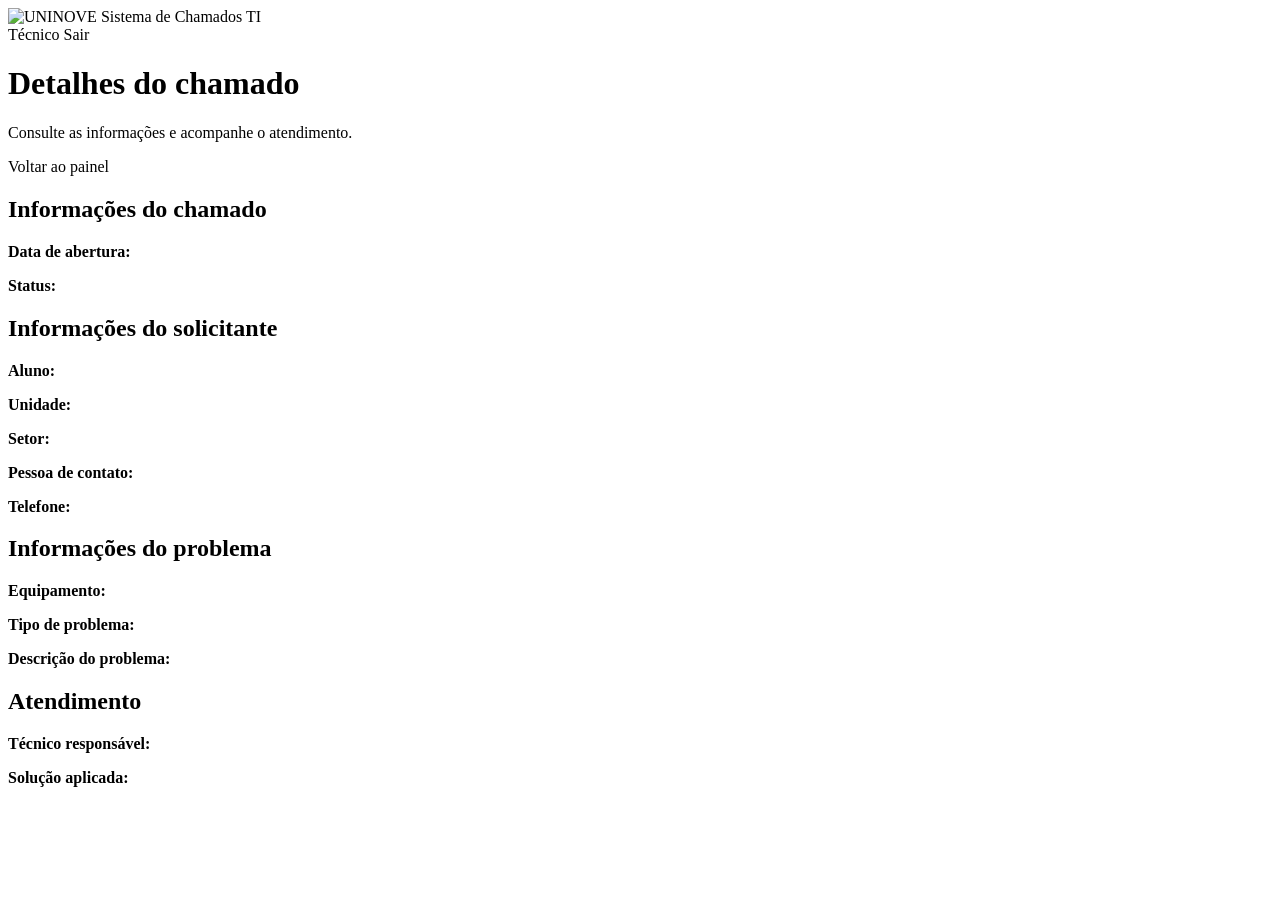
==== src/main/resources/templates/detalhes-chamado.html @ 711eba7f "Implementa visualizacao dos detalhes do chamado pelo tecnico" ====
<!DOCTYPE html>
<html lang="pt-br" xmlns:th="http://www.thymeleaf.org">
<head>
    <meta charset="UTF-8">
    <meta name="viewport" content="width=device-width, initial-scale=1.0">
    <title>Detalhes do Chamado - UNINOVE</title>
    <link rel="stylesheet" th:href="@{/css/painel.css}">
</head>
<body>

<header class="cabecalho">
    <div class="marca">
        <img th:src="@{/images/Logo-uninove.png}" alt="UNINOVE">
        <span>Sistema de Chamados TI</span>
    </div>

    <div class="usuario">
        <span th:text="${nomeTecnico}">Técnico</span>
        <a th:href="@{/logout}">Sair</a>
    </div>
</header>

<main class="conteudo">

    <div class="titulo-pagina">
        <div>
            <h1 th:text="|Detalhes do chamado #${chamado.id}|">
                Detalhes do chamado
            </h1>

            <p>Consulte as informações e acompanhe o atendimento.</p>
        </div>

        <a th:href="@{/tecnico}" class="botao-novo">
            Voltar ao painel
        </a>
    </div>

    <section class="historico">
        <h2>Informações do chamado</h2>

        <p>
            <strong>Data de abertura:</strong>
            <span th:text="${#temporals.format(chamado.dataAbertura, 'dd/MM/yyyy HH:mm')}"></span>
        </p>

        <p>
            <strong>Status:</strong>
            <span th:text="${chamado.status}"></span>
        </p>
    </section>

    <section class="historico">
        <h2>Informações do solicitante</h2>

        <p>
            <strong>Aluno:</strong>
            <span th:text="${chamado.aluno.nome}"></span>
        </p>

        <p>
            <strong>Unidade:</strong>
            <span th:text="${chamado.unidade}"></span>
        </p>

        <p>
            <strong>Setor:</strong>
            <span th:text="${chamado.setor}"></span>
        </p>

        <p>
            <strong>Pessoa de contato:</strong>
            <span th:text="${chamado.pessoaContato}"></span>
        </p>

        <p>
            <strong>Telefone:</strong>
            <span th:text="${chamado.telefone}"></span>
        </p>
    </section>

    <section class="historico">
        <h2>Informações do problema</h2>

        <p>
            <strong>Equipamento:</strong>
            <span th:text="${chamado.equipamento}"></span>
        </p>

        <p>
            <strong>Tipo de problema:</strong>
            <span th:text="${chamado.tipoProblema}"></span>
        </p>

        <p><strong>Descrição do problema:</strong></p>

        <p th:text="${chamado.descricao}"
           style="white-space: pre-wrap;"></p>
    </section>

    <section class="historico">
        <h2>Atendimento</h2>

        <p>
            <strong>Técnico responsável:</strong>
            <span th:text="${chamado.tecnico != null ? chamado.tecnico.nome : 'Aguardando atendimento'}"></span>
        </p>

        <p><strong>Solução aplicada:</strong></p>

        <p th:text="${chamado.solucao != null ? chamado.solucao : 'Nenhuma solução registrada até o momento.'}"
           style="white-space: pre-wrap;"></p>
    </section>

</main>

</body>
</html>
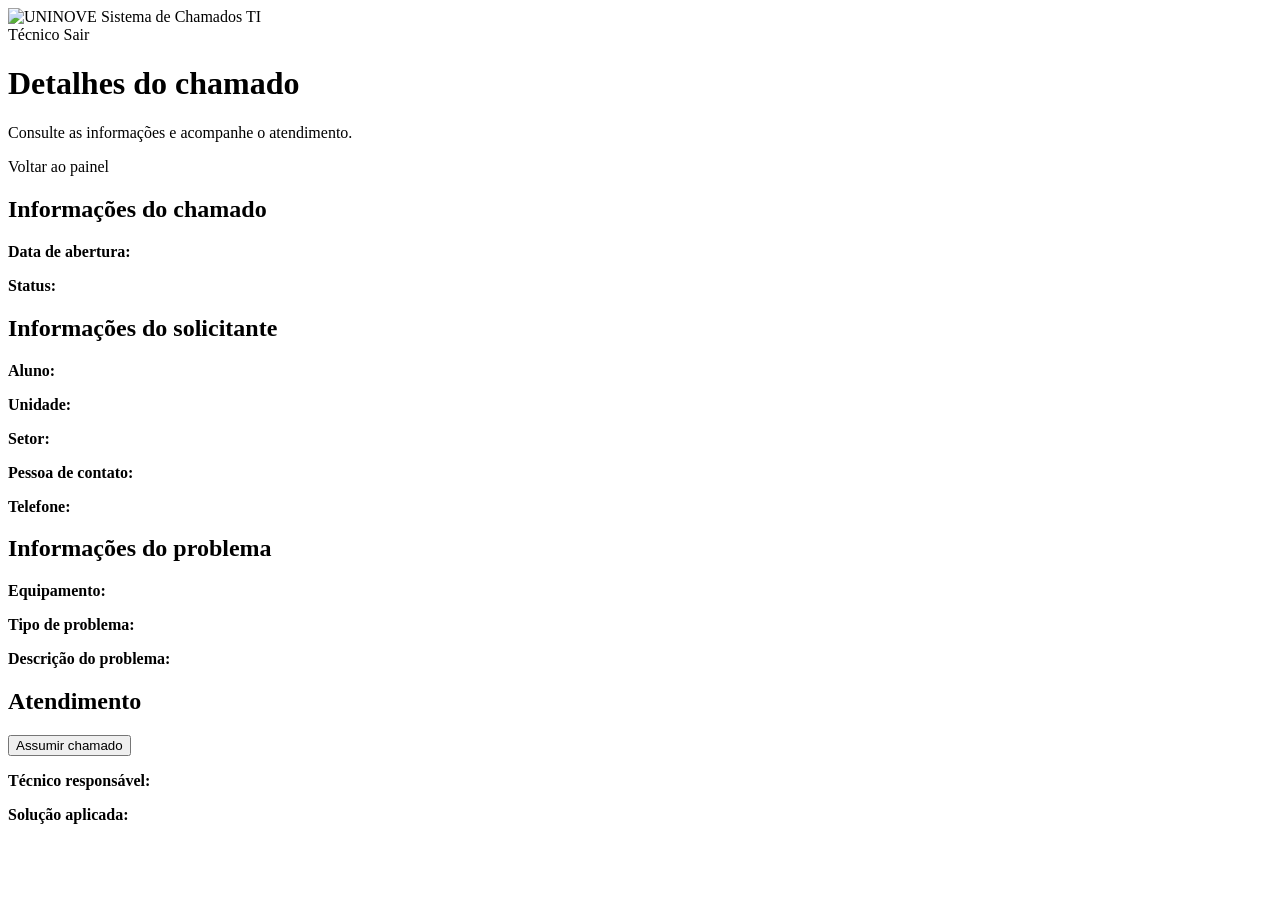
==== commit 953432a0: "Implementa atribuicao de tecnico e inicio do atendimento de chamados" ====
--- a/src/main/resources/templates/detalhes-chamado.html
+++ b/src/main/resources/templates/detalhes-chamado.html
@@ -102,6 +102,16 @@
     <section class="historico">
         <h2>Atendimento</h2>
 
+        <form th:if="${chamado.status == 'ABERTO'}"
+              th:action="@{/tecnico/chamados/{id}/assumir(id=${chamado.id})}"
+              method="post">
+
+            <button type="submit" class="botao-novo">
+                Assumir chamado
+            </button>
+
+        </form>
+
         <p>
             <strong>Técnico responsável:</strong>
             <span th:text="${chamado.tecnico != null ? chamado.tecnico.nome : 'Aguardando atendimento'}"></span>
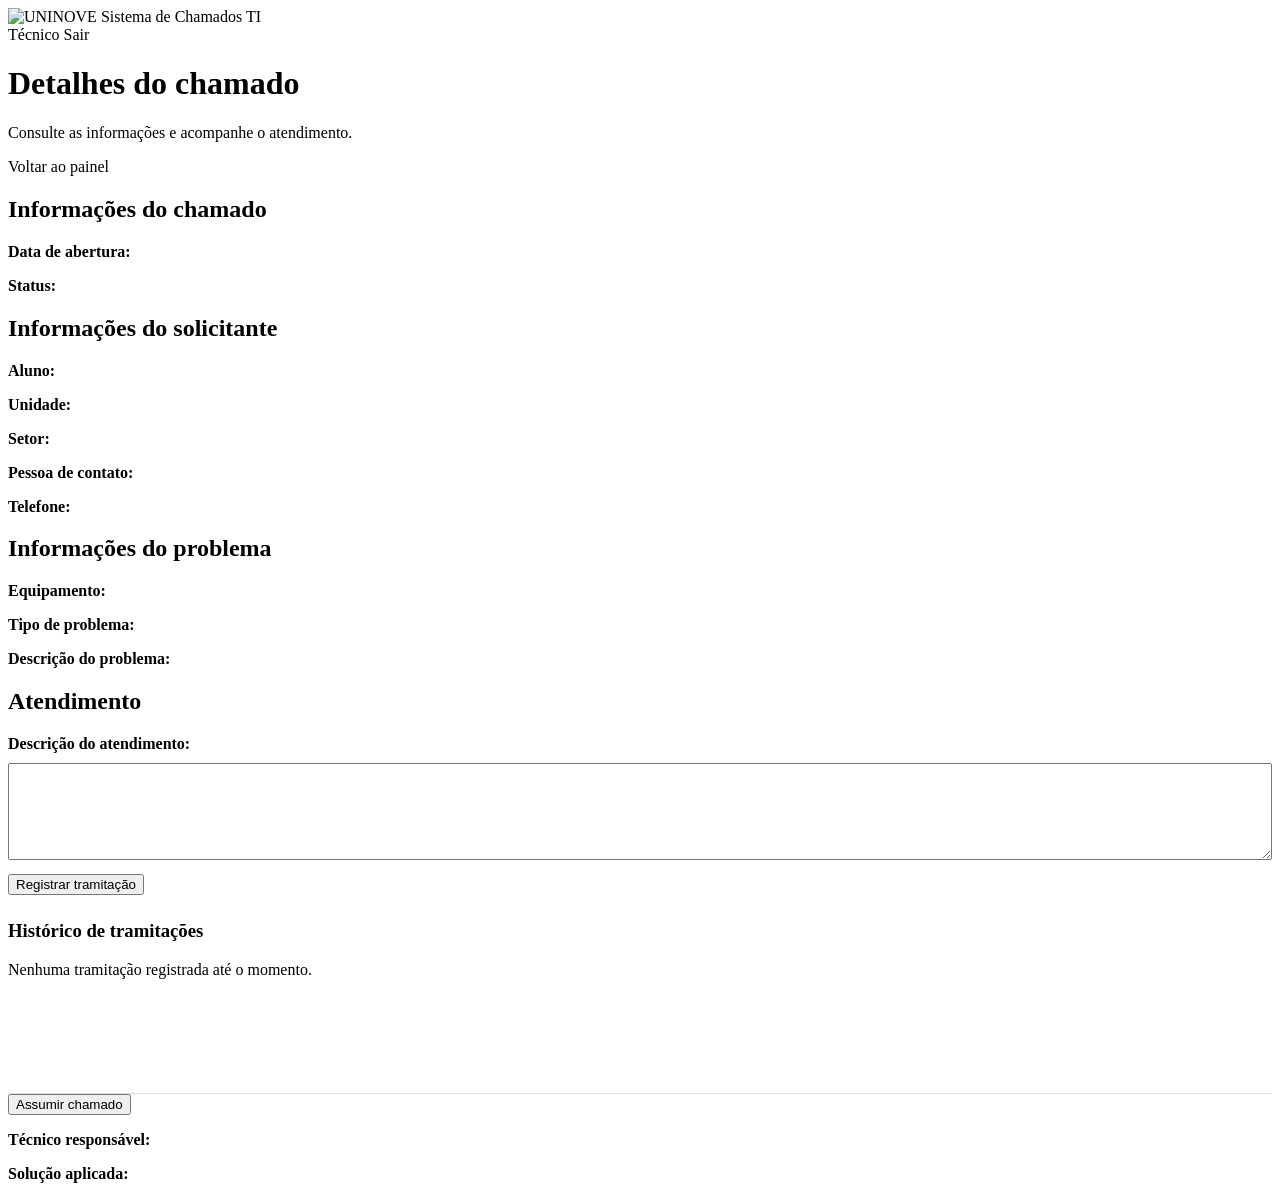
==== commit a0148054: "Implementa registro e historico de tramitacoes dos chamados" ====
--- a/src/main/resources/templates/detalhes-chamado.html
+++ b/src/main/resources/templates/detalhes-chamado.html
@@ -102,6 +102,65 @@
     <section class="historico">
         <h2>Atendimento</h2>
 
+
+        <div th:if="${sucesso}" th:text="${sucesso}"
+             style="color: green; margin-bottom: 15px;">
+        </div>
+
+        <div th:if="${erro}" th:text="${erro}"
+             style="color: red; margin-bottom: 15px;">
+        </div>
+
+        <form th:if="${chamado.status == 'EM_ANDAMENTO'
+              and chamado.tecnico != null
+              and chamado.tecnico.id == session.usuarioId}"
+              th:action="@{/tecnico/chamados/{id}/tramitar(id=${chamado.id})}"
+              method="post">
+
+            <label for="descricao">
+                <strong>Descrição do atendimento:</strong>
+            </label>
+
+            <textarea id="descricao"
+                      name="descricao"
+                      rows="5"
+                      maxlength="2000"
+                      placeholder="Descreva o procedimento realizado..."
+                      required
+                      style="width: 100%; margin: 10px 0; padding: 10px; box-sizing: border-box;">
+    </textarea>
+
+            <button type="submit" class="botao-novo">
+                Registrar tramitação
+            </button>
+
+        </form>
+
+        <div style="margin-top: 25px;">
+
+            <h3>Histórico de tramitações</h3>
+
+            <p th:if="${#lists.isEmpty(tramitacoes)}">
+                Nenhuma tramitação registrada até o momento.
+            </p>
+
+            <div th:each="tramitacao : ${tramitacoes}"
+                 style="border-bottom: 1px solid #ddd; padding: 15px 0;">
+
+                <strong th:text="${tramitacao.tecnico.nome}"></strong>
+
+                <span th:text="${#temporals.format(tramitacao.dataTramitacao, 'dd/MM/yyyy HH:mm')}">
+        </span>
+
+                <p th:text="${tramitacao.descricao}"
+                   style="white-space: pre-wrap;">
+                </p>
+
+            </div>
+
+        </div>
+
+
         <form th:if="${chamado.status == 'ABERTO'}"
               th:action="@{/tecnico/chamados/{id}/assumir(id=${chamado.id})}"
               method="post">
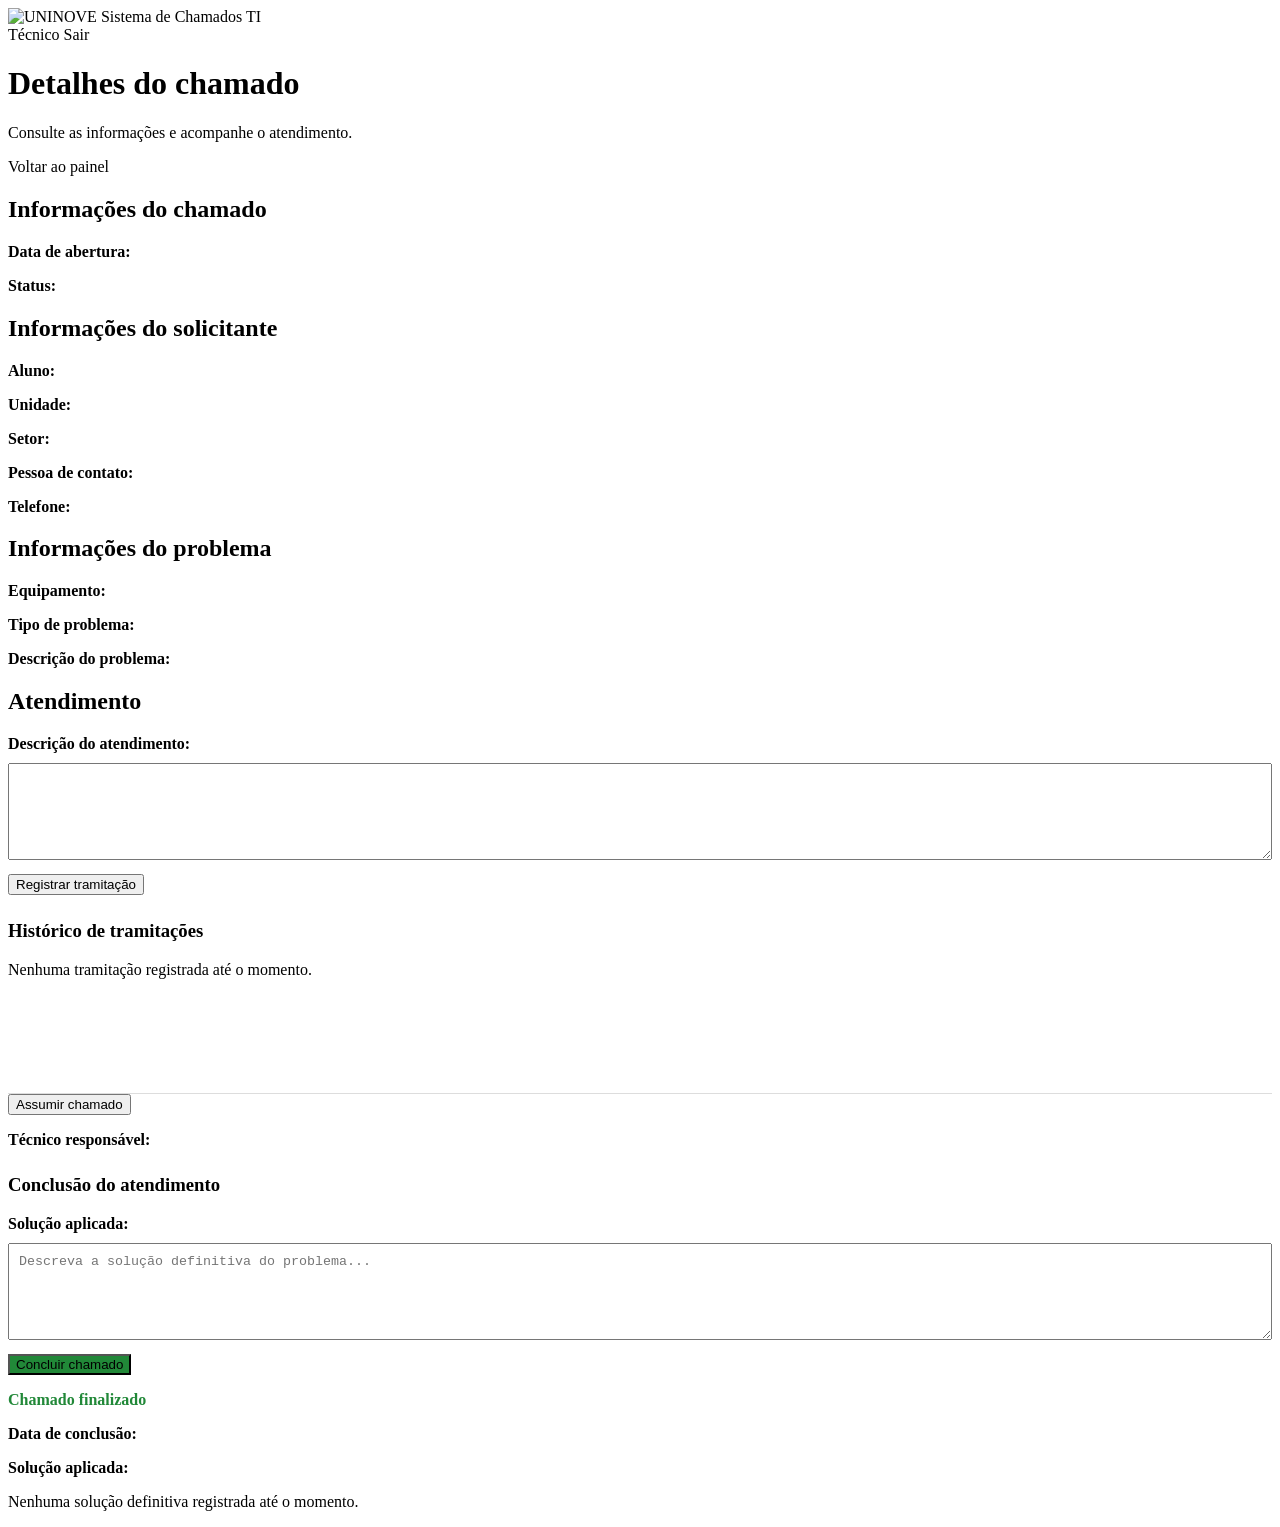
==== commit 8102ae7d: "Adiciona conclusao de chamados com registro da solucao aplicada" ====
--- a/src/main/resources/templates/detalhes-chamado.html
+++ b/src/main/resources/templates/detalhes-chamado.html
@@ -176,10 +176,64 @@
             <span th:text="${chamado.tecnico != null ? chamado.tecnico.nome : 'Aguardando atendimento'}"></span>
         </p>
 
-        <p><strong>Solução aplicada:</strong></p>
-
-        <p th:text="${chamado.solucao != null ? chamado.solucao : 'Nenhuma solução registrada até o momento.'}"
-           style="white-space: pre-wrap;"></p>
+
+        <div style="margin-top: 25px;">
+
+            <h3>Conclusão do atendimento</h3>
+
+            <form th:if="${chamado.status == 'EM_ANDAMENTO'
+                  and chamado.tecnico != null
+                  and chamado.tecnico.id == session.usuarioId}"
+                  th:action="@{/tecnico/chamados/{id}/concluir(id=${chamado.id})}"
+                  method="post"
+                  onsubmit="return confirm('Deseja realmente concluir este chamado?');">
+
+                <label for="solucao">
+                    <strong>Solução aplicada:</strong>
+                </label>
+
+                <textarea id="solucao"
+                          name="solucao"
+                          rows="5"
+                          maxlength="2000"
+                          placeholder="Descreva a solução definitiva do problema..."
+                          required
+                          style="width: 100%; margin: 10px 0; padding: 10px; box-sizing: border-box;"></textarea>
+
+                <button type="submit"
+                        class="botao-novo"
+                        style="background-color: #218838;">
+                    Concluir chamado
+                </button>
+
+            </form>
+
+            <div th:if="${chamado.status == 'FINALIZADO'}">
+
+                <p style="color: #218838;">
+                    <strong>Chamado finalizado</strong>
+                </p>
+
+                <p>
+                    <strong>Data de conclusão:</strong>
+                    <span th:text="${chamado.dataConclusao != null
+                ? #temporals.format(chamado.dataConclusao, 'dd/MM/yyyy HH:mm')
+                : 'Não registrada'}"></span>
+                </p>
+
+                <p><strong>Solução aplicada:</strong></p>
+
+                <p th:text="${chamado.solucao}"
+                   style="white-space: pre-wrap;"></p>
+
+            </div>
+
+            <p th:if="${chamado.status != 'FINALIZADO'}">
+                Nenhuma solução definitiva registrada até o momento.
+            </p>
+
+        </div>
+
     </section>
 
 </main>
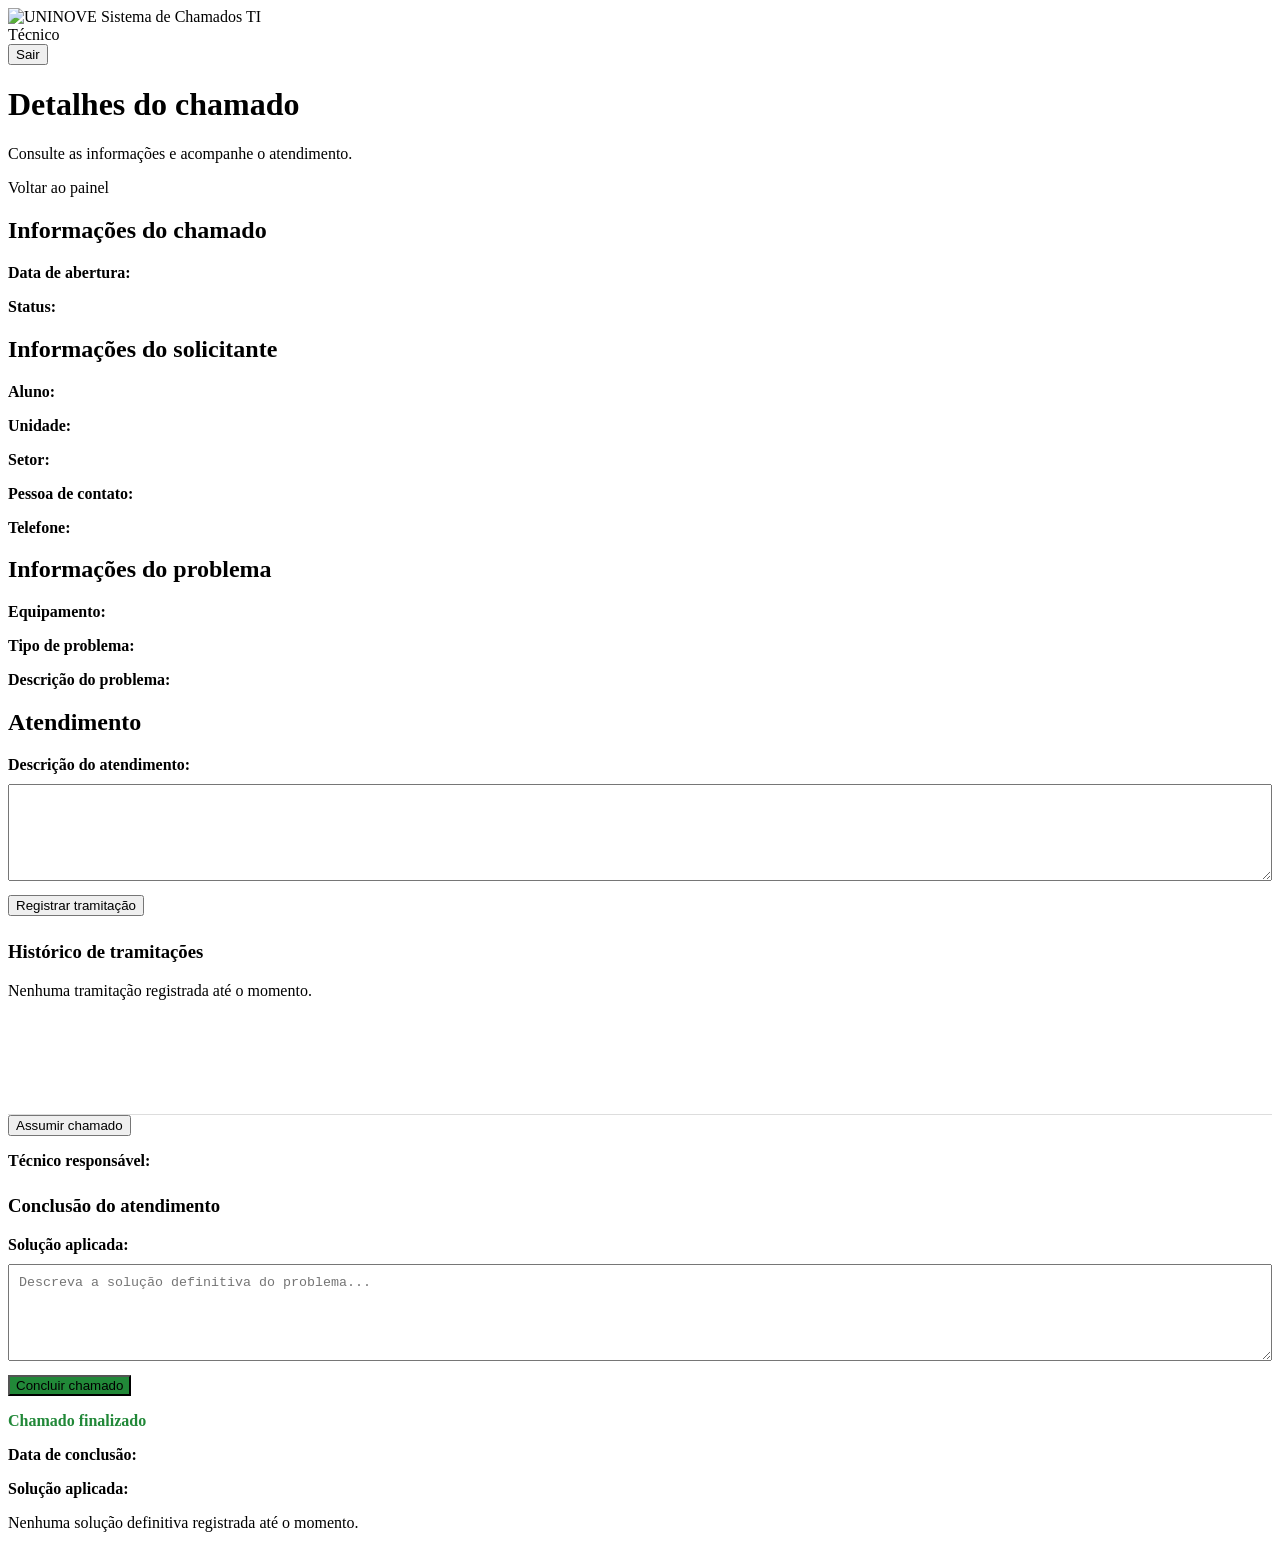
==== commit 7ae3d6b2: "Reforça segurança das sessões e implementa proteção CSRF" ====
--- a/src/main/resources/templates/detalhes-chamado.html
+++ b/src/main/resources/templates/detalhes-chamado.html
@@ -17,7 +17,9 @@
 
     <div class="usuario">
         <span th:text="${nomeTecnico}">Técnico</span>
-        <a th:href="@{/logout}">Sair</a>
+        <form th:action="@{/logout}" method="post" class="form-logout">
+            <button type="submit" class="botao-logout">Sair</button>
+        </form>
     </div>
 </header>
 
